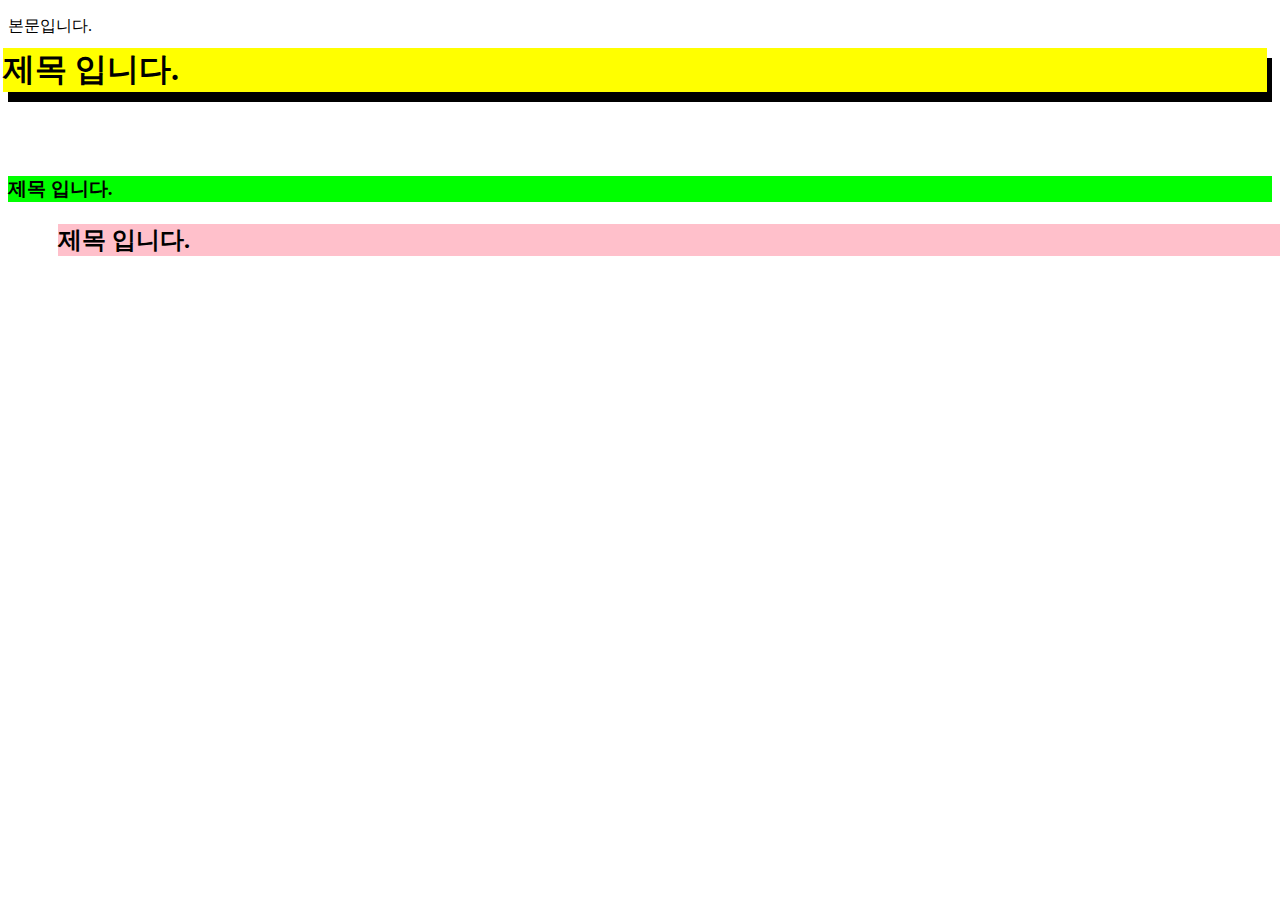
==== position.html @ 61571fa0 "상대배치를 위한 포지현 속성" ====
<!DOCTYPE html>
<html lang="ko-kr">

<head>
    <meta charset="UTF-8">
    <meta name="viewport" content="width=device-width, initial-scale=1.0">
    <meta http-equiv="X-UA-Compatible" content="ie=edge">
    <title>포지션</title>
    <link rel="stylesheet" href="css/position.css">
</head>

<body>
    <p>본문입니다.</p>

    <div class="box1">
        <h1 class="heading1">제목 입니다.</h1>
    </div>
    <div class="box2">
        <h2 class="heading2">제목 입니다.</h2>
    </div>
    <div class="box3">
        <h3 class="heading3">제목 입니다.</h3>
    </div>
</body>

</html>
---- css/position.css ----
@charset "utf-8";
.box1 {
    background-color: #000;
}

.heading1 {
    background-color: yellow;
    position: relative;
    top: -10px;
    left: -5px;
}

.heading2 {
    background-color: pink;
    position: relative;
    top: 100px;
    left: 50px;
}

.heading3 {
    background-color: lime;
}
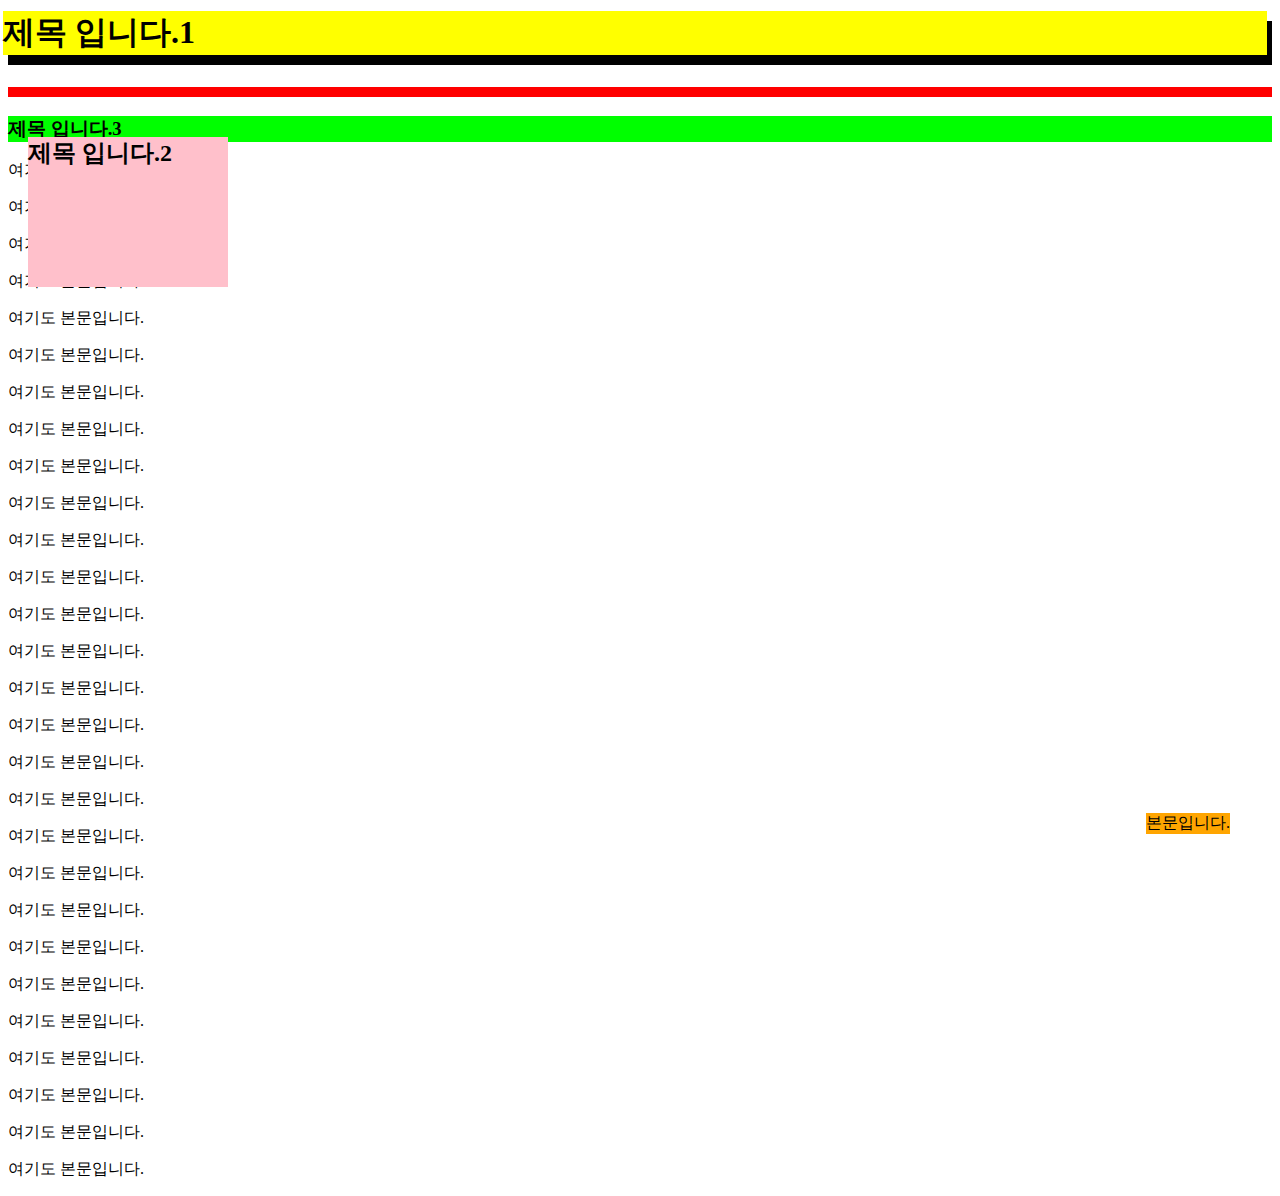
==== commit d03ba1e5: "절대배치 래이아웃 포지션" ====
--- a/position.html
+++ b/position.html
@@ -10,17 +10,45 @@
 </head>
 
 <body>
-    <p>본문입니다.</p>
+    <p class="note">본문입니다.</p>
 
     <div class="box1">
-        <h1 class="heading1">제목 입니다.</h1>
+        <h1 class="heading1">제목 입니다.1</h1>
     </div>
     <div class="box2">
-        <h2 class="heading2">제목 입니다.</h2>
+        <h2 class="heading2">제목 입니다.2</h2>
     </div>
     <div class="box3">
-        <h3 class="heading3">제목 입니다.</h3>
+        <h3 class="heading3">제목 입니다.3</h3>
     </div>
+    <p>여기도 본문입니다.</p>
+    <p>여기도 본문입니다.</p>
+    <p>여기도 본문입니다.</p>
+    <p>여기도 본문입니다.</p>
+    <p>여기도 본문입니다.</p>
+    <p>여기도 본문입니다.</p>
+    <p>여기도 본문입니다.</p>
+    <p>여기도 본문입니다.</p>
+    <p>여기도 본문입니다.</p>
+    <p>여기도 본문입니다.</p>
+    <p>여기도 본문입니다.</p>
+    <p>여기도 본문입니다.</p>
+    <p>여기도 본문입니다.</p>
+    <p>여기도 본문입니다.</p>
+    <p>여기도 본문입니다.</p>
+    <p>여기도 본문입니다.</p>
+    <p>여기도 본문입니다.</p>
+    <p>여기도 본문입니다.</p>
+    <p>여기도 본문입니다.</p>
+    <p>여기도 본문입니다.</p>
+    <p>여기도 본문입니다.</p>
+    <p>여기도 본문입니다.</p>
+    <p>여기도 본문입니다.</p>
+    <p>여기도 본문입니다.</p>
+    <p>여기도 본문입니다.</p>
+    <p>여기도 본문입니다.</p>
+    <p>여기도 본문입니다.</p>
+    <p>여기도 본문입니다.</p>
 </body>
 
 </html>--- a/css/position.css
+++ b/css/position.css
@@ -1,4 +1,12 @@
 @charset "utf-8";
+.note {
+    background-color: orange;
+    position: fixed;
+    z-index: 10;
+    bottom: 50px;
+    right: 50px;
+}
+
 .box1 {
     background-color: #000;
 }
@@ -10,11 +18,18 @@
     left: -5px;
 }
 
+.box2 {
+    position: relative;
+    border-top: 10px solid red;
+}
+
 .heading2 {
     background-color: pink;
-    position: relative;
-    top: 100px;
-    left: 50px;
+    position: absolute;
+    width: 200px;
+    height: 150px;
+    top: 20px;
+    left: 20px;
 }
 
 .heading3 {
